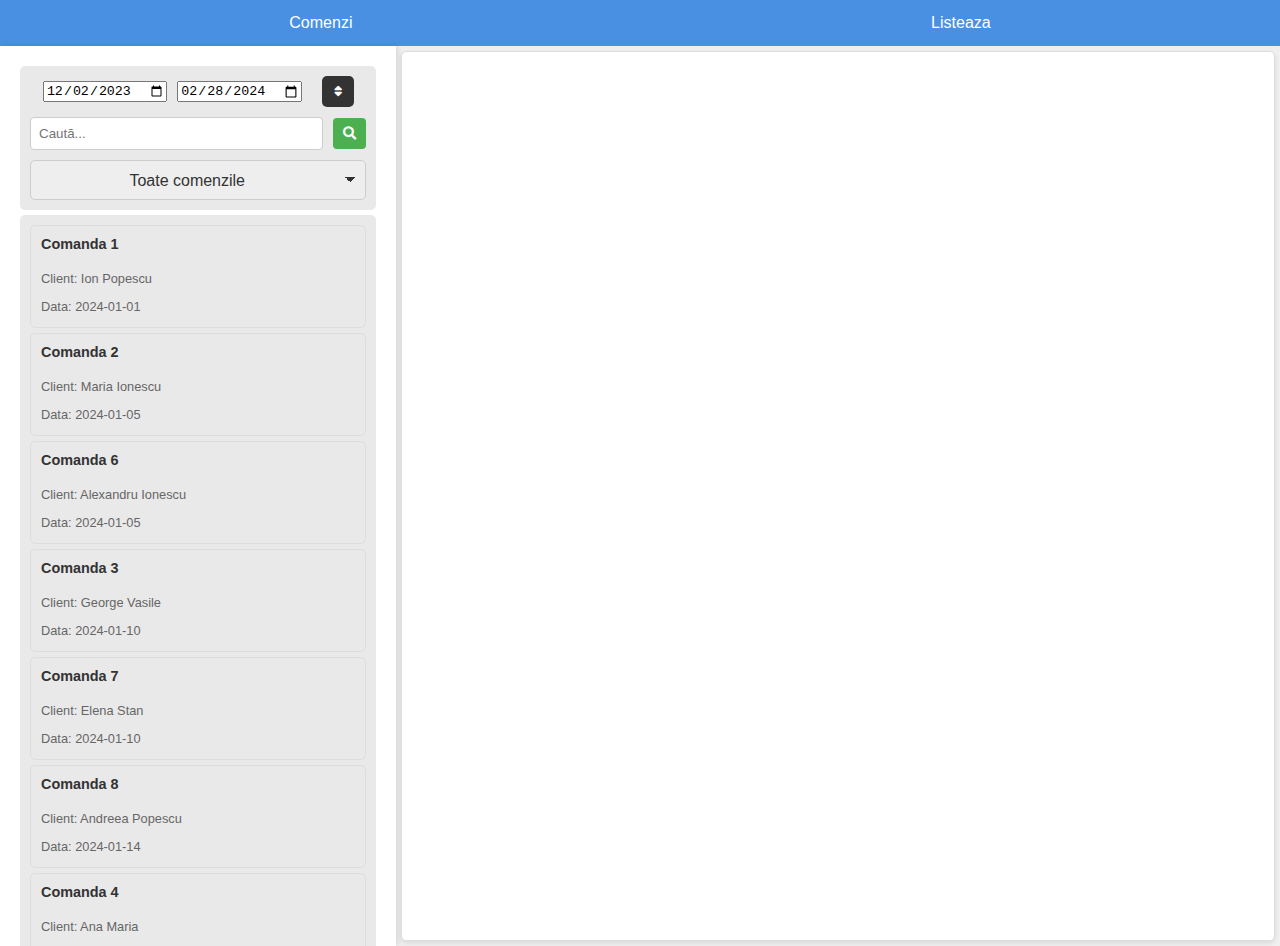
==== index.html @ c6482dfc "duminica" ====
<!DOCTYPE html>
<html>
<head>
    <title>Gestionare Comenzi</title>
    <link rel="stylesheet" type="text/css" href="style_comenzi.css">
    <link rel="stylesheet" type="text/css" href="general.css">
    <script type="module" src="script.js"></script>
    <link href="https://cdnjs.cloudflare.com/ajax/libs/font-awesome/5.15.1/css/all.min.css" rel="stylesheet">
    <meta charset="UTF-8">

</head>
<body>
  <div class="menu">
    <a href="#" id = "butonMeniu1" onclick="">Comenzi</a>
    <a href="#" id = "butonMeniu2" onclick="">Listeaza</a>
    <!-- Alte link-uri ale meniului, după necesitate -->
</div>
    <div id="container">
      <div id="listaComenzi">
        <div id="formFiltrareContainer">
          <!-- Formularul de filtrare aici -->
          <form id="formFiltrare">
            <input type="date" id="dataStart" name="dataStart">
            <input type="date" id="dataEnd" name="dataEnd">
            <button id="sortButton" type="button">
               <i class="fa fa-sort"></i></button>
          </form>
            <form id="searchForm">
              <input type="text" id="searchInput" name="search" placeholder="Caută...">
              <button id="searchButton" type="submit"><i class="fa fa-search"></i></button>
            </form> 
            <select id="filterByStatus">
              <option value="all">Toate comenzile</option>
              <option value="completed">Comenzi finalizate</option>
              <option value="pending">Comenzi în așteptare</option>
              <option value="canceled">Comenzi anulate</option>
            </select>         
        </div>
        <div id="comenziContainer">
          <!-- Lista de comenzi va fi aici -->
        </div>
      </div>
      <div id="detaliiComanda">
        <!-- Detalii Comanda vor fi aici -->
      </div>
    </div>
  </body>
</html>
---- style_comenzi.css ----
#detaliiComanda {
  width: 70%;
  padding: 10px;
  overflow-y: auto; /* Activarea scroll-ului dacă detaliile sunt prea lungi */
}

#detaliiComanda {
  background-color: #ffffff;
  /* Culoare de fundal albă */
  border: 1px solid #ddd;
  /* Bordură subtilă */
  padding: 20px;
  /* Padding intern */
  border-radius: 5px;
  /* Margini rotunjite */
  box-shadow: 0 2px 5px rgba(0, 0, 0, 0.1);
  /* Umbră subtilă */
  margin: 5px;
  /* Spațiu suplimentar deasupra */
}

#detaliiComanda h3 {
  color: #333;
  /* Culoare titlu */
  margin-bottom: 20px;
  /* Spațiu sub titlu */
}

#detaliiComanda p {
  color: #666;
  /* Culoare text */
  line-height: 1.5;
  /* Spațiu între linii */
  margin-bottom: 10px;
  /* Spațiu între paragrafe */
}

#detaliiComanda input[type="text"],
#detaliiComanda input[type="date"],
#detaliiComanda input[type="number"],
#detaliiComanda select {
  width: 100%;
  /* Lățime completă */
  padding: 8px;
  /* Padding intern */
  margin-bottom: 10px;
  /* Spațiu sub fiecare câmp */
  border: 1px solid #ccc;
  /* Bordură subtilă */
  border-radius: 4px;
  /* Margini rotunjite */
}

#detaliiComanda button {
  padding: 10px 15px;
  /* Padding pentru buton */
  background-color: #4CAF50;
  /* Culoare de fundal pentru buton */
  color: white;
  /* Text alb pentru buton */
  border: none;
  /* Fără bordură */
  border-radius: 5px;
  /* Margini rotunjite */
  cursor: pointer;
  /* Cursor pointer pentru buton */
  font-size: 1em;
  /* Mărimea fontului pentru buton */
}

#detaliiComanda button:hover {
  background-color: #45a049;
  /* Culoare la hover pentru buton */
}


#detaliiComanda {
  background-color: #ffffff;
  /* Culoare de fundal albă */
  border: 1px solid #ddd;
  /* Bordură subtilă */
  padding: 20px;
  /* Padding intern */
  border-radius: 5px;
  /* Margini rotunjite */
  box-shadow: 0 2px 5px rgba(0, 0, 0, 0.1);
  /* Umbră subtilă */
  margin: 5px;
  /* Spațiu suplimentar deasupra */
}

#detaliiComanda h3 {
  color: #333;
  /* Culoare titlu */
  margin-bottom: 20px;
  /* Spațiu sub titlu */
}

#detaliiComanda p {
  color: #666;
  /* Culoare text */
  line-height: 1.5;
  /* Spațiu între linii */
  margin-bottom: 10px;
  /* Spațiu între paragrafe */
}

#detaliiComanda input[type="text"],
#detaliiComanda input[type="date"],
#detaliiComanda input[type="number"],
#detaliiComanda select {
  width: 100%;
  /* Lățime completă */
  padding: 8px;
  /* Padding intern */
  margin-bottom: 10px;
  /* Spațiu sub fiecare câmp */
  border: 1px solid #ccc;
  /* Bordură subtilă */
  border-radius: 4px;
  /* Margini rotunjite */
}

#detaliiComanda button {
  padding: 10px 15px;
  /* Padding pentru buton */
  background-color: #4CAF50;
  /* Culoare de fundal pentru buton */
  color: white;
  /* Text alb pentru buton */
  border: none;
  /* Fără bordură */
  border-radius: 5px;
  /* Margini rotunjite */
  cursor: pointer;
  /* Cursor pointer pentru buton */
  font-size: 1em;
  /* Mărimea fontului pentru buton */
}

#detaliiComanda button {
  transition: background-color 0.1s ease-in-out, transform 0.1s ease;
}



#detaliiComanda button#butonSalveaza {
  background: linear-gradient(to bottom, #5890f8, #4786fa); /* Gradient Roșu Șters */
  color: #FFFFFF;
}

#detaliiComanda button#butonSalveaza:hover {
  background: linear-gradient(to bottom, #4786fa, #5890f8); /* Gradient Roșu Șters */
}

#detaliiComanda button#butonSterge {
  background: linear-gradient(to bottom, #ec5858, #e73c3c); /* Gradient Roșu Șters */
  color: #FFFFFF;
}

#detaliiComanda button#butonSterge:hover {
  background: linear-gradient(to bottom, #e73c3c, #ec5858); /* Gradient Roșu Șters */
}


#containerButoane {
  display: flex;
  justify-content: center;
  /* Centrează elementele pe orizontală */
  align-items: center;
  /* Opțional, pentru centrarea pe verticală */
  flex-direction: row;
  /* Așează elementele unul sub altul */
}

#butonSalveaza, #butonSterge {
  display: inline-block;
  /* Asigură că butoanele sunt tratate ca blocuri */
  margin: 10px auto;
  /* Adaugă spațiu și centrează pe orizontală */
}
---- general.css ----
body, html {
  margin: 0;
  padding: 0;
  font-family: Arial, sans-serif;
}

#container {
  display: flex;
  height: 100vh; /* Înălțimea containerului ocupă întregul ecran */
  background-color: #f0f0f0; /* Culoare de fundal */
}

#listaComenzi {
  width: 30%;
  overflow-y: auto; /* Activarea scroll-ului dacă lista este prea lungă */
  padding: 20px;
  background-color: #fff; /* Fundal alb pentru lista */
  box-shadow: 2px 0px 5px rgba(0,0,0,0.1); /* O umbră ușoară pentru efect de adâncime */
}

#listaComenzi div {
  padding: 10px;
  margin-bottom: 5px;
  background-color: #e9e9e9;
  border-radius: 5px;
  cursor: pointer;
  transition: background-color 0.3s;
}

#listaComenzi div:hover {
  background-color: #d9d9d9; /* Schimbarea culorii la hover */
}

.menu {
  width: 100%;
  background-color: #4A90E2; /* Schimbă cu o culoare albastru deschis */
  overflow: hidden;
  display: flex;
  justify-content: space-around;
  box-shadow: 0 2px 4px rgba(0, 0, 0, 0.2);
}

.menu a {
  display: block;
  color: white; /* Textul alb pentru contrast */
  text-align: center;
  padding: 14px 16px;
  text-decoration: none;
  transition: background-color 0.3s;
}

.menu a:hover {
  background-color: #357ABD; /* O nuanță mai închisă de albastru la hover */
  color: white;
}

.comandaItem {
  background-color: #f9f9f9;
  border: 1px solid #ddd;
  padding: 8px 12px; /* Redus padding-ul */
  margin-bottom: 5px; /* Redus marginile între elemente */
  border-radius: 3px; /* Margini ușor rotunjite */
  cursor: pointer;
  transition: background-color 0.3s, box-shadow 0.3s;
}

.comandaItem:hover {
  background-color: #e9e9e9;
  box-shadow: 0 1px 3px rgba(0, 0, 0, 0.2);
}

.comandaItem h4 {
  margin-top: 0;
  color: #333;
  font-size: 0.9em; /* Mărime font redusă */
}

.comandaItem p {
  margin-bottom: 3px; /* Redus spațiul între paragrafe */
  color: #666;
  font-size: 0.8em; /* Mărime font redusă */
}

#formFiltrareContainer {
  display: flex;
  flex-direction: column;
  gap: 10px;
}

#formFiltrare, #searchForm {
  display: flex;
  align-items: center;
  gap: 10px;
  justify-content: center
}

#searchInput {
  flex-grow: 1;
  padding: 8px;
  border: 1px solid #ccc;
  border-radius: 4px;
}

#searchButton {
  padding: 8px 10px;
  background-color: #4CAF50;
  color: white;
  border: none;
  border-radius: 4px;
  cursor: pointer;
}

#searchButton:hover {
  background-color: #45a049;
}

/* Stilul pentru select */
select {
  padding: 8px;
  font-size: 16px;
  border: 1px solid #ccc;
  border-radius: 5px;
  background-color: #f5f5f5;
  color: #333;
  width: 100%;
  appearance: none;
  outline: none;
  text-align: center;
  padding-right: 30px;
  cursor: pointer;
  background-image: linear-gradient(45deg, transparent 50%, #333 50%),
                    linear-gradient(135deg, #333 50%, transparent 50%);
  background-position: calc(100% - 15px) calc(50% - 1px),
                      calc(100% - 10px) calc(50% - 1px);
  background-size: 5px 5px;
  background-repeat: no-repeat;
}

#filterByStatus {
  width: 100%;
  height: 40px;
  border-radius: 5px;
  background-color: #eeeeee;
  color: #333;
  font-size: 16px;
  font-weight: 500;
  cursor: pointer;
  position: relative;
}

#filterByStatus::after {
  content: "";
  position: absolute;
  right: 10px;
  top: 50%;
  transform: translateY(-50%);
  width: 10px;
  height: 10px;
  border-top: 2px solid #333;
  border-left: 2px solid #333;
  transform: rotate(45deg);
}

/* Stilul pentru opțiunile selectului */
select option {
  color: #333;
  font-size: 16px;
}

#sortButton {
  margin-left: 10px; /* Spațiu între input și buton */
  background-color: #333;
  color: #fff;
  border: none;
  border-radius: 5px;
  padding: 8px 12px;
  cursor: pointer;
}
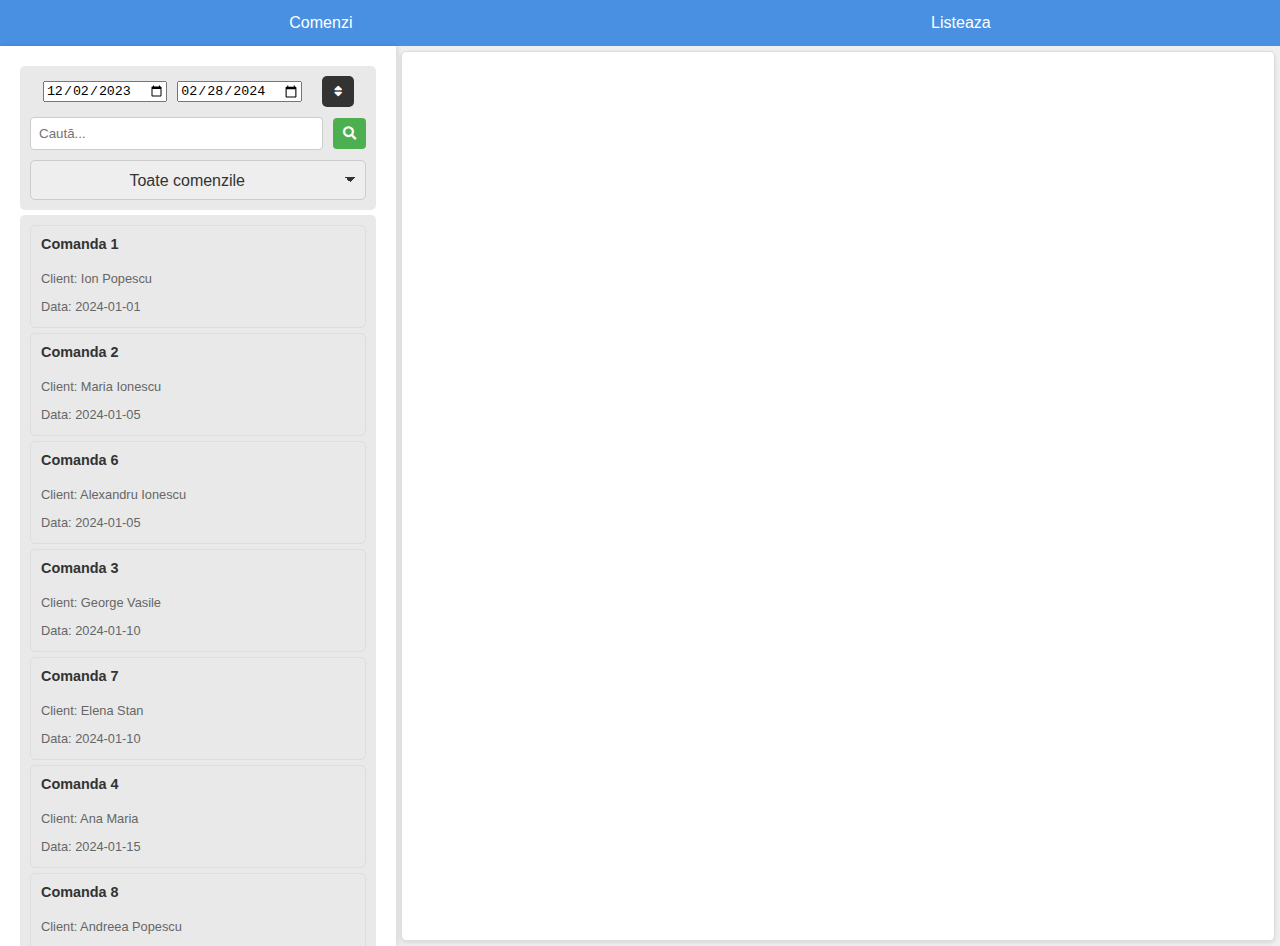
==== commit 2861950e: "selection working" ====
--- a/index.html
+++ b/index.html
@@ -31,9 +31,9 @@
             </form> 
             <select id="filterByStatus">
               <option value="all">Toate comenzile</option>
-              <option value="completed">Comenzi finalizate</option>
-              <option value="pending">Comenzi în așteptare</option>
-              <option value="canceled">Comenzi anulate</option>
+              <option value="Finalizată">Comenzi finalizate</option>
+              <option value="În așteptare">Comenzi în așteptare</option>
+              <option value="Anulată">Comenzi anulate</option>
             </select>         
         </div>
         <div id="comenziContainer">
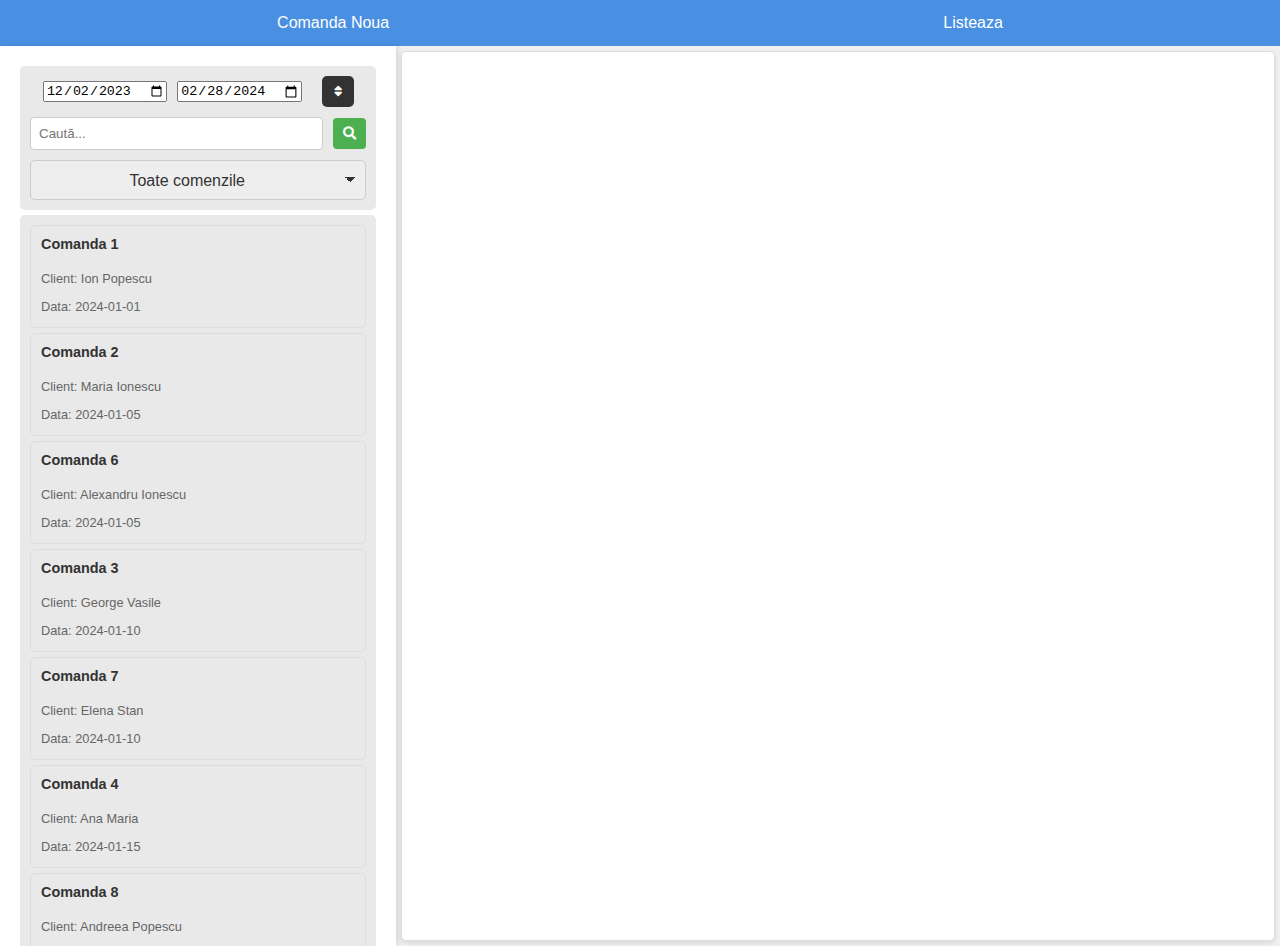
==== commit 2a0c95c3: "adaugare comanga" ====
--- a/index.html
+++ b/index.html
@@ -11,7 +11,7 @@
 </head>
 <body>
   <div class="menu">
-    <a href="#" id = "butonMeniu1" onclick="">Comenzi</a>
+    <a href="#" id = "butonMeniu1" onclick="">Comanda Noua</a>
     <a href="#" id = "butonMeniu2" onclick="">Listeaza</a>
     <!-- Alte link-uri ale meniului, după necesitate -->
 </div>
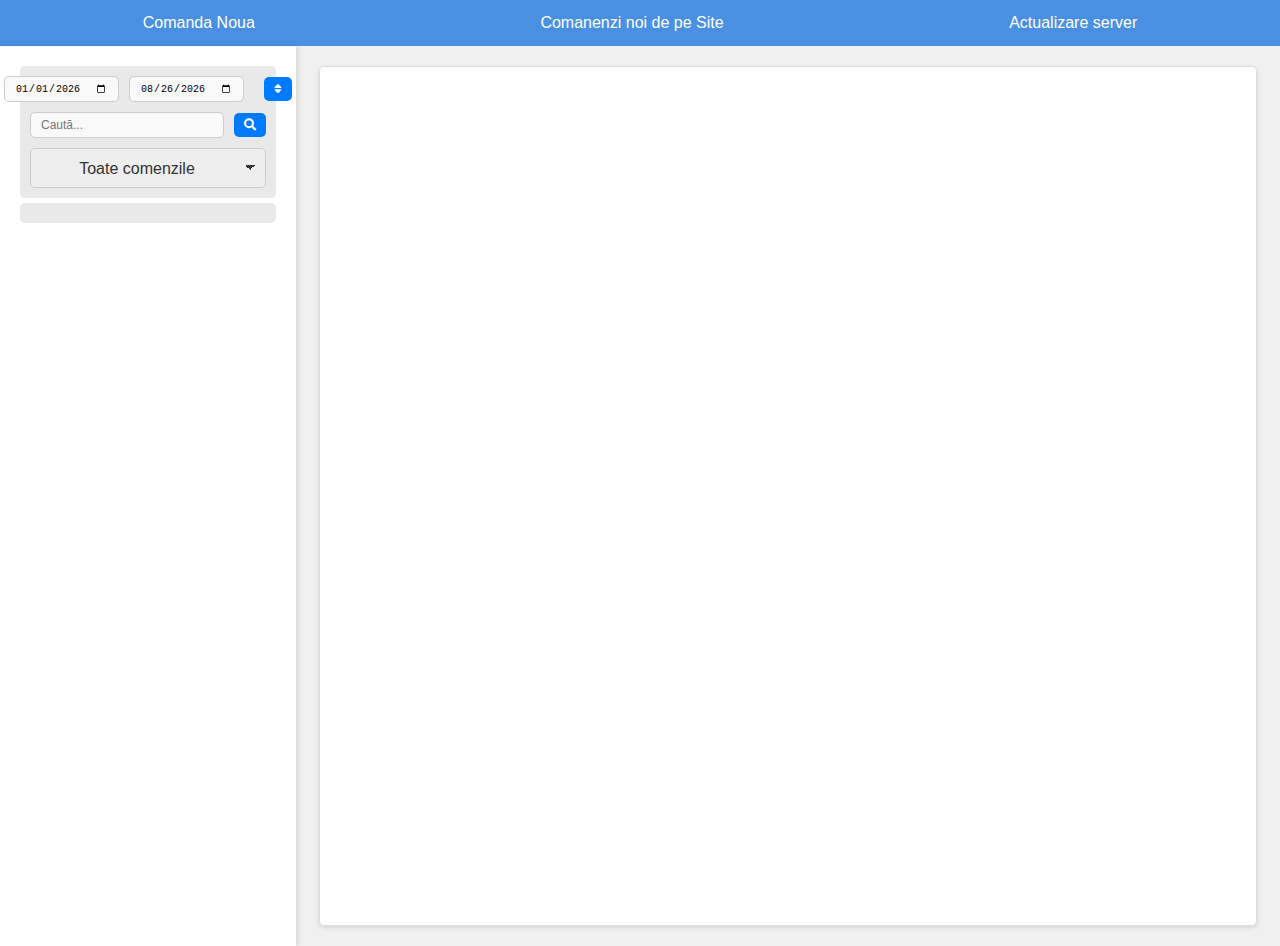
==== commit 3b62ff6a: "am adaugat preluarea comenzilor de pe site" ====
--- a/index.html
+++ b/index.html
@@ -12,7 +12,8 @@
 <body>
   <div class="menu">
     <a href="#" id = "butonMeniu1" onclick="">Comanda Noua</a>
-    <a href="#" id = "butonMeniu2" onclick="">Listeaza</a>
+    <a href="#" id = "butonMeniu3" onclick="">Comanenzi noi de pe Site</a>
+    <a href="#" id = "butonMeniu2" onclick="">Actualizare server</a>
     <!-- Alte link-uri ale meniului, după necesitate -->
 </div>
     <div id="container">
--- a/style_comenzi.css
+++ b/style_comenzi.css
@@ -1,55 +1,3 @@
-#detaliiComanda {
-  width: 70%;
-  padding: 10px;
-  overflow-y: auto; /* Activarea scroll-ului dacă detaliile sunt prea lungi */
-}
-
-#detaliiComanda {
-  background-color: #ffffff;
-  /* Culoare de fundal albă */
-  border: 1px solid #ddd;
-  /* Bordură subtilă */
-  padding: 20px;
-  /* Padding intern */
-  border-radius: 5px;
-  /* Margini rotunjite */
-  box-shadow: 0 2px 5px rgba(0, 0, 0, 0.1);
-  /* Umbră subtilă */
-  margin: 5px;
-  /* Spațiu suplimentar deasupra */
-}
-
-#detaliiComanda h3 {
-  color: #333;
-  /* Culoare titlu */
-  margin-bottom: 20px;
-  /* Spațiu sub titlu */
-}
-
-#detaliiComanda p {
-  color: #666;
-  /* Culoare text */
-  line-height: 1.5;
-  /* Spațiu între linii */
-  margin-bottom: 10px;
-  /* Spațiu între paragrafe */
-}
-
-#detaliiComanda input[type="text"],
-#detaliiComanda input[type="date"],
-#detaliiComanda input[type="number"],
-#detaliiComanda select {
-  width: 100%;
-  /* Lățime completă */
-  padding: 8px;
-  /* Padding intern */
-  margin-bottom: 10px;
-  /* Spațiu sub fiecare câmp */
-  border: 1px solid #ccc;
-  /* Bordură subtilă */
-  border-radius: 4px;
-  /* Margini rotunjite */
-}
 
 #detaliiComanda button {
   padding: 10px 15px;
@@ -68,76 +16,6 @@
   /* Mărimea fontului pentru buton */
 }
 
-#detaliiComanda button:hover {
-  background-color: #45a049;
-  /* Culoare la hover pentru buton */
-}
-
-
-#detaliiComanda {
-  background-color: #ffffff;
-  /* Culoare de fundal albă */
-  border: 1px solid #ddd;
-  /* Bordură subtilă */
-  padding: 20px;
-  /* Padding intern */
-  border-radius: 5px;
-  /* Margini rotunjite */
-  box-shadow: 0 2px 5px rgba(0, 0, 0, 0.1);
-  /* Umbră subtilă */
-  margin: 5px;
-  /* Spațiu suplimentar deasupra */
-}
-
-#detaliiComanda h3 {
-  color: #333;
-  /* Culoare titlu */
-  margin-bottom: 20px;
-  /* Spațiu sub titlu */
-}
-
-#detaliiComanda p {
-  color: #666;
-  /* Culoare text */
-  line-height: 1.5;
-  /* Spațiu între linii */
-  margin-bottom: 10px;
-  /* Spațiu între paragrafe */
-}
-
-#detaliiComanda input[type="text"],
-#detaliiComanda input[type="date"],
-#detaliiComanda input[type="number"],
-#detaliiComanda select {
-  width: 100%;
-  /* Lățime completă */
-  padding: 8px;
-  /* Padding intern */
-  margin-bottom: 10px;
-  /* Spațiu sub fiecare câmp */
-  border: 1px solid #ccc;
-  /* Bordură subtilă */
-  border-radius: 4px;
-  /* Margini rotunjite */
-}
-
-#detaliiComanda button {
-  padding: 10px 15px;
-  /* Padding pentru buton */
-  background-color: #4CAF50;
-  /* Culoare de fundal pentru buton */
-  color: white;
-  /* Text alb pentru buton */
-  border: none;
-  /* Fără bordură */
-  border-radius: 5px;
-  /* Margini rotunjite */
-  cursor: pointer;
-  /* Cursor pointer pentru buton */
-  font-size: 1em;
-  /* Mărimea fontului pentru buton */
-}
-
 #detaliiComanda button {
   transition: background-color 0.1s ease-in-out, transform 0.1s ease;
 }
@@ -148,6 +26,8 @@
   background: linear-gradient(to bottom, #5890f8, #4786fa); /* Gradient Roșu Șters */
   color: #FFFFFF;
 }
+
+
 
 #detaliiComanda button#butonSalveaza:hover {
   background: linear-gradient(to bottom, #4786fa, #5890f8); /* Gradient Roșu Șters */
@@ -178,4 +58,203 @@
   /* Asigură că butoanele sunt tratate ca blocuri */
   margin: 10px auto;
   /* Adaugă spațiu și centrează pe orizontală */
+}
+
+#detaliiComanda {
+  width: 70%;
+  padding: 20px;
+  overflow-y: auto;
+  background-color: #ffffff;
+  border: 1px solid #ddd;
+  border-radius: 5px;
+  box-shadow: 0 2px 5px rgba(0, 0, 0, 0.1);
+  margin: 20px auto;
+}
+
+.flex-container {
+  display: flex;
+  flex-wrap: wrap;
+  justify-content: space-between;
+  margin-bottom: 15px;
+}
+
+.flex-item {
+  flex: 1;
+  min-width:  50px;
+  margin-right: 20px;
+}
+
+.flex-item.full-width, .full-width {
+  flex-basis: 100%;
+  margin-right: 0;
+}
+
+.input-field {
+  width: 100%;
+  padding: 10px;
+  margin-top: 5px;
+  border: 1px solid #ccc;
+  border-radius: 4px;
+  box-sizing: border-box; /* Asigură că padding-ul nu adaugă la lățimea totală */
+}
+
+.input-field.full-width {
+  margin-bottom: 10px; /* Distanță suplimentară pentru 'Note Comandă' */
+}
+
+.button-container {
+  justify-content: center;
+  margin-top: 20px;
+}
+
+#detaliiComanda button {
+  padding: 10px 15px;
+  background-color: #4CAF50;
+  color: white;
+  border: none;
+  border-radius: 5px;
+  cursor: pointer;
+  font-size: 1em;
+  margin: 5px;
+}
+
+#detaliiComanda button:hover {
+  background-color: #45a049;
+}
+
+#detaliiComanda {
+  width: 70%;
+  padding: 20px;
+  background-color: #ffffff;
+  border: 1px solid #ddd;
+  border-radius: 5px;
+  box-shadow: 0 2px 5px rgba(0, 0, 0, 0.1);
+  margin: 20px auto;
+}
+
+.flex-container {
+  display: flex;
+  flex-wrap: wrap;
+  justify-content: space-between;
+  margin-bottom: 15px;
+}
+
+.flex-item {
+  margin-right: 20px;
+}
+
+.xlarge { flex: 5; }
+
+.large { flex: 3; }
+.medium { flex: 2; }
+.small { flex: 1; }
+
+.input-field {
+  width: -webkit-fill-available;
+  padding: 10px;
+  margin-top: 5px;
+  border: 1px solid #ccc;
+  border-radius: 4px;
+  box-sizing: border-box;
+}
+
+
+.button-container {
+  justify-content: center;
+  margin-top: 20px;
+}
+
+#detaliiComanda button {
+  padding: 10px 15px;
+  background-color: #4CAF50;
+  color: white;
+  border: none;
+  border-radius: 5px;
+  cursor: pointer;
+  font-size: 1em;
+  margin: 5px;
+}
+
+#detaliiComanda button:hover {
+  background-color: #45a049;
+}
+
+/* Stiluri pentru statusul comenzii */
+#statusSelect {
+  transition: background-color 0.3s ease;
+}
+
+/* Culorile ar trebui ajustate în JavaScript în funcție de valoarea selectată */
+.status-În-așteptare { background-color: rgb(245, 237, 183); color: white; }
+.status-Finalizată { background-color: rgb(197, 243, 197); color: white; }
+.status-Anulată { background-color: rgb(255, 195, 195); color: white; }
+
+/* Asigurați-vă că inputurile și selecturile pot avea culoarea de fundal modificată */
+.input-field {
+    width: 100%;
+    padding: 10px;
+    margin-top: 5px;
+    border: 1px solid #ccc;
+    border-radius: 4px;
+    box-sizing: border-box;
+    color: black; /* Asigurați-vă că textul este lizibil */
+    transition: background-color 0.3s ease;
+}
+
+.full-width {
+  flex-basis: 100%;
+  max-width: 100%; /* Asigură că nu există o lățime maximă setată care să restrângă elementul */
+  padding: 0; /* Elimină padding-ul care ar putea afecta lățimea */
+  margin: 0; /* Elimină margin-ul care ar putea afecta lățimea */
+}
+
+.input-field.full-width {
+  width: calc(100% - 20px); /* Ajustează 100% minus padding-ul containerului dacă este cazul */
+  margin-bottom: 10px;
+  box-sizing: border-box; /* Include padding și border în lățimea elementului */
+}
+
+
+
+#noteInput {
+    width: 100%; /* ocupă 100% din lățimea containerului său */
+    padding: 10px; /* padding intern */
+    margin-top: 5px; /* spațiu deasupra */
+    margin-bottom: 10px; /* spațiu dedesubt */
+    border: 2px solid #ccc; /* chenarul */
+    border-radius: 4px; /* colțuri rotunjite */
+    box-sizing: border-box; /* include padding-ul și chenarul în lățimea totală */
+}
+
+#detaliiInput {
+  width: 100%; /* ocupă 100% din lățimea containerului său */
+  padding: 10px; /* padding intern */
+  margin-top: 5px; /* spațiu deasupra */
+  margin-bottom: 10px; /* spațiu dedesubt */
+  border: 2px solid #ccc; /* chenarul */
+  border-radius: 4px; /* colțuri rotunjite */
+  box-sizing: border-box; /* include padding-ul și chenarul în lățimea totală */
+}
+
+.align-items-center {
+  align-items: center;
+}
+.justify-content-center {
+  justify-content: center;
+}
+.btn-small {
+  padding: 4px 8px;
+  font-size: 12px;
+  margin-left: 10px; /* Ajustează după nevoie */
+}
+
+.btn-small, .btn-sterge {
+  margin: 0 5px;
+  cursor: pointer;
+  padding: 5px 10px;
+}
+
+.btn-sterge {
+  background-color: #f44336; /* Roșu */
+  color: white;
 }--- a/general.css
+++ b/general.css
@@ -11,7 +11,7 @@
 }
 
 #listaComenzi {
-  width: 30%;
+  width: 20%;
   overflow-y: auto; /* Activarea scroll-ului dacă lista este prea lungă */
   padding: 20px;
   background-color: #fff; /* Fundal alb pentru lista */
@@ -91,8 +91,44 @@
   display: flex;
   align-items: center;
   gap: 10px;
-  justify-content: center
-}
+  justify-content: center;
+}
+
+#formFiltrare input, #searchForm input {
+  font-size: 12px; /* Reducem dimensiunea fontului pentru a face inputurile mai mici */
+  padding: 5px 10px; /* Reducem spațiul interior pentru a micșora înălțimea inputurilor */
+  border: 1px solid #ccc; /* Adăugăm o bordură subtilă */
+  border-radius: 5px; /* Rotunjim colțurile pentru un aspect mai modern */
+  background-color: #f9f9f9; /* Alegem o culoare de fundal deschisă */
+  outline: none; /* Eliminăm conturul albastru implicit la focus */
+  transition: border-color 0.3s ease, box-shadow 0.2s ease; /* Adăugăm tranziții pentru efecte vizuale netede */
+}
+
+#formFiltrare input:focus, #searchForm input:focus {
+  border-color: #007bff; /* Schimbăm culoarea bordurii la focus pentru a evidenția inputul */
+  box-shadow: 0 0 0 2px rgba(0, 123, 255, 0.25); /* Adăugăm o umbră subtilă pentru a evidenția focusul */
+}
+
+#formFiltrare button, #searchForm button {
+  font-size: 12px; /* Asigurăm că fontul butoanelor este proporțional cu inputurile */
+  padding: 5px 10px; /* Ajustăm padding-ul pentru a face butoanele mai mici */
+  border: none;
+  border-radius: 5px; /* Rotunjim colțurile butoanelor */
+  background-color: #007bff; /* Alegem o culoare de fundal vibrantă */
+  color: #ffffff; /* Setăm textul butoanelor pe alb pentru contrast */
+  cursor: pointer; /* Indicăm că butonul este clicabil */
+  transition: background-color 0.3s ease; /* Adăugăm o tranziție pentru schimbarea culorii la hover */
+}
+
+#formFiltrare button:hover, #searchForm button:hover {
+  background-color: #0056b3; /* Întunecăm culoarea de fundal a butoanelor la hover */
+}
+
+#formFiltrare input[type="date"] {
+  font-size: 10px; /* Sau orice altă dimensiune care este suficient de mică pentru a se potrivi */
+}
+
+
 
 #searchInput {
   flex-grow: 1;
@@ -177,3 +213,37 @@
   cursor: pointer;
 }
 
+.item-container {
+  display: flex;
+  justify-content: space-between; /* Alinează conținutul și butonul la extremități */
+  align-items: center; /* Centrul elementelor pe direcția verticală */
+  border: 1px solid #ccc;
+  padding: 8px;
+  margin-bottom: 8px;
+  border-radius: 4px;
+  background-color: #f9f9f9;
+}
+
+.item-properties {
+  display: flex;
+  flex-wrap: wrap; /* Permite proprietăților să ocupe mai multe linii dacă este necesar */
+  gap: 5px; /* Spațiu între proprietăți */
+}
+
+.item-property {
+  font-size: 12px;
+}
+
+.add-order-btn {
+  padding: 4px 8px; /* Buton mai mic */
+  background-color: #4CAF50;
+  color: white;
+  border: none;
+  border-radius: 50%; /* Buton rotund */
+  cursor: pointer;
+  font-size: 10px; /* Font mai mic pentru textul din buton */
+}
+
+.add-order-btn:hover {
+  background-color: #45a049;
+}
